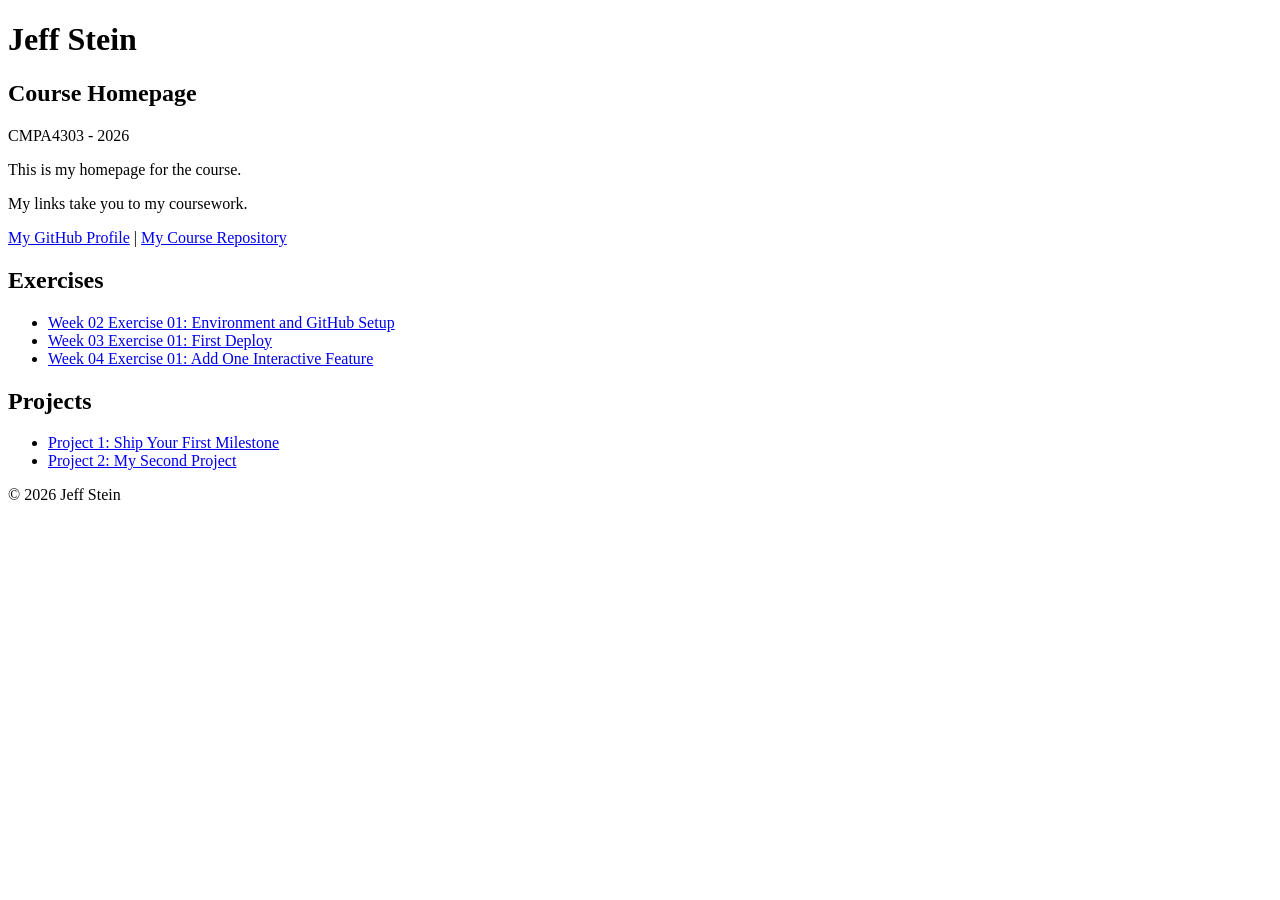
==== index.html @ a849a99c "Correction Coding correction" ====
<!DOCTYPE html>

<html lang="en">
    <head>
        <meta charset="UTF-8" />
        <title>Jeff Stein - CMPA4303 Project</title>
        <meta name="viewport" content="width=device-width, initial-scale=1.0"/>
    </head>

    <body>
        <header>
            <h1>Jeff Stein</h1>
            <h2>Course Homepage</h2>
            <p>CMPA4303 - 2026</p>
            <p>This is my homepage for the course.</p>
            <p>My links take you to my coursework.</p>
            <nav>
                <a href="https://github.com/Jstein0914">My GitHub Profile</a>
            |
                <a href="https://github.com/Jstein0914/CMPA4303">My Course Repository</a>
            </nav>
        </header>

        <main>
            <section>
                <h2>Exercises</h2>
                <ul>
                    <li>
                        <a href="https://github.com/Jstein0914/CMPA4303">Week 02 Exercise 01: Environment and GitHub Setup</a>
                    </li>
                    <li>
                        <a href="week-03-exercise-01/">Week 03 Exercise 01: First Deploy</a>
                    </li>
                    <li>
                        <a href="week-04-exercise-01/">Week 04 Exercise 01: Add One Interactive Feature</a>
                    </li>
                </ul>
            </section>
           
            <section>
                <h2>Projects</h2>
                <ul>
                    <li>
                        <a href="project-01/">Project 1: Ship Your First Milestone</a>
                    </li>
                    <li>
                      <a href="Project-02/">Project 2: My Second Project</a>
                    </li>
                </ul>
            </section>
        </main>
        <footer>
            <p>&copy; 2026 Jeff Stein</p>
        </footer>
    </body>
</html>
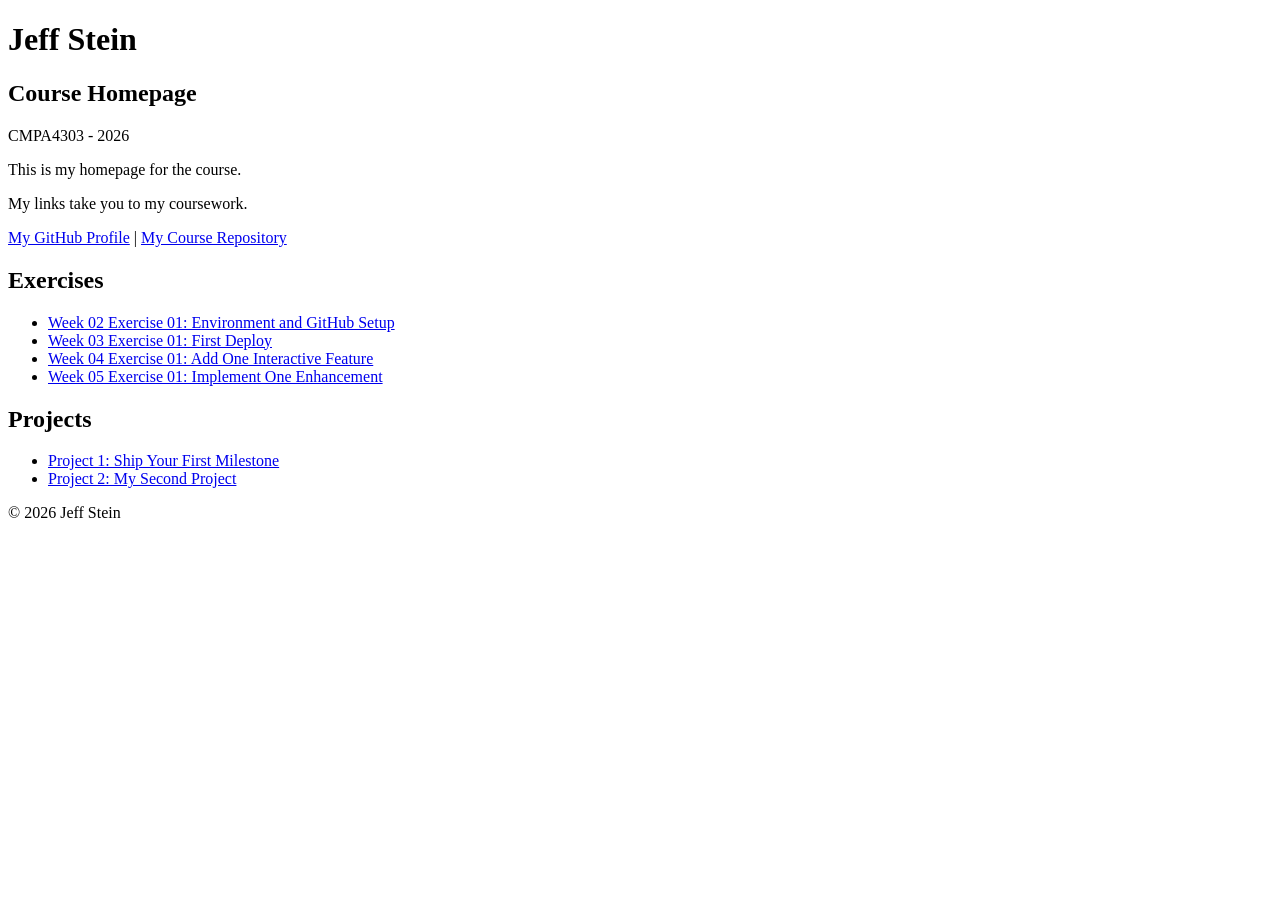
==== commit 24426c52: "Update Create week 5 and update course index.html file" ====
--- a/index.html
+++ b/index.html
@@ -34,6 +34,9 @@
                     <li>
                         <a href="week-04-exercise-01/">Week 04 Exercise 01: Add One Interactive Feature</a>
                     </li>
+                    <li>
+                        <a href="week-05-exercise-01/">Week 05 Exercise 01: Implement One Enhancement</a>
+                    </li>
                 </ul>
             </section>
            
@@ -44,7 +47,7 @@
                         <a href="project-01/">Project 1: Ship Your First Milestone</a>
                     </li>
                     <li>
-                      <a href="Project-02/">Project 2: My Second Project</a>
+                      <a href="project-02/">Project 2: My Second Project</a>
                     </li>
                 </ul>
             </section>
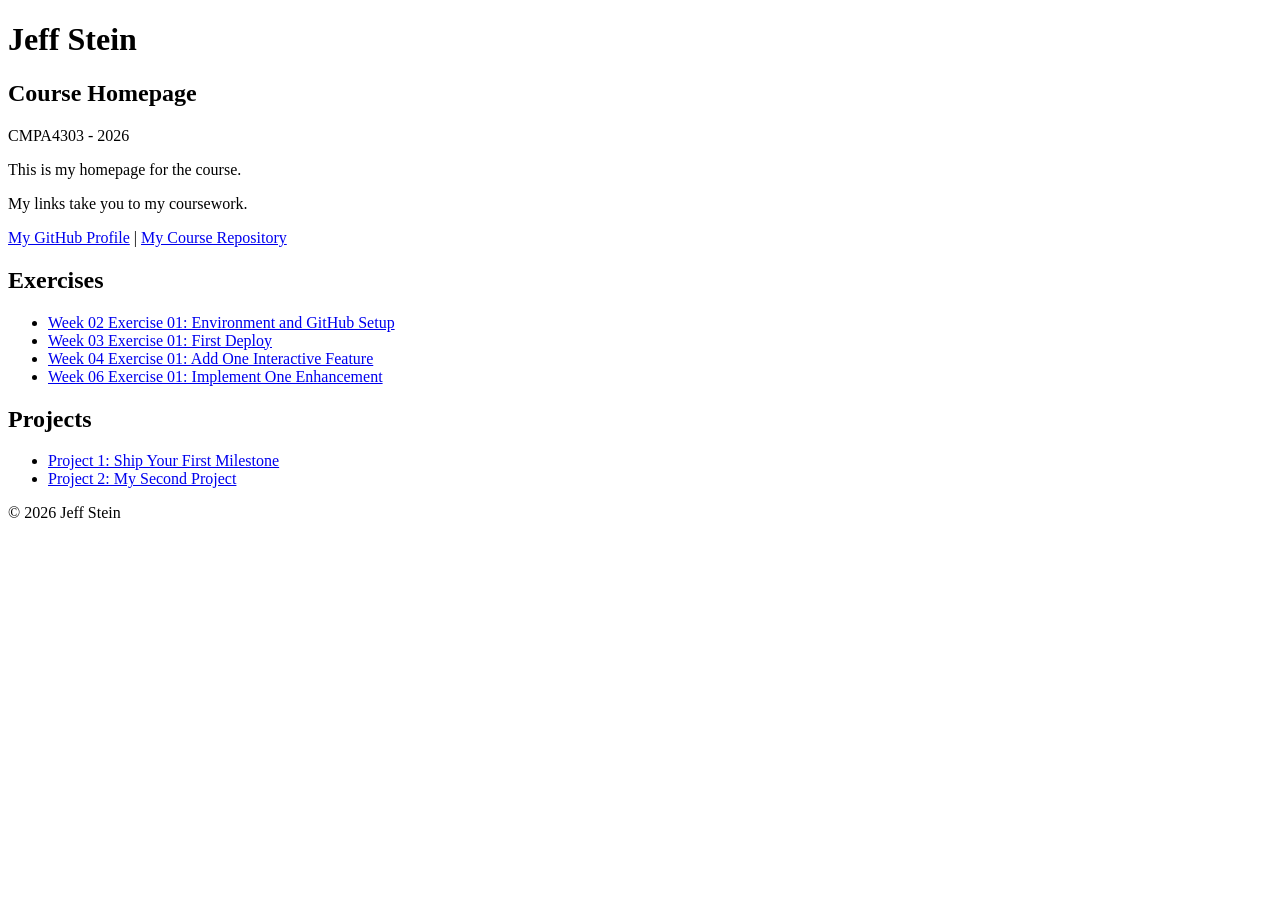
==== commit aad432b4: "Correction Change of week 5 to week 6." ====
--- a/index.html
+++ b/index.html
@@ -35,7 +35,7 @@
                         <a href="week-04-exercise-01/">Week 04 Exercise 01: Add One Interactive Feature</a>
                     </li>
                     <li>
-                        <a href="week-05-exercise-01/">Week 05 Exercise 01: Implement One Enhancement</a>
+                        <a href="week-06-exercise-01/">Week 06 Exercise 01: Implement One Enhancement</a>
                     </li>
                 </ul>
             </section>
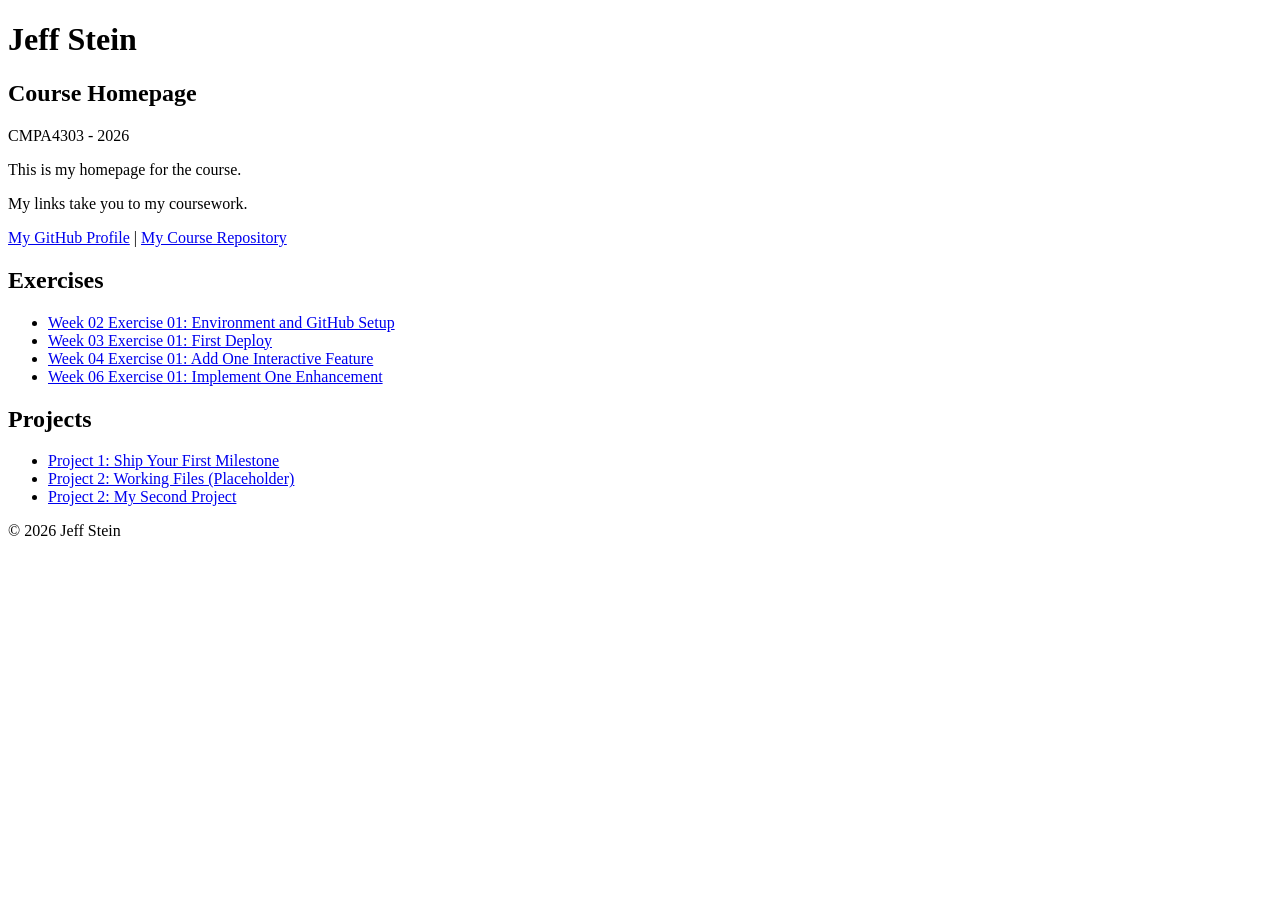
==== commit c4cfeb64: "Update Update the my course homepage - add project 2 working files as a placeholder for future proje" ====
--- a/index.html
+++ b/index.html
@@ -47,6 +47,9 @@
                         <a href="project-01/">Project 1: Ship Your First Milestone</a>
                     </li>
                     <li>
+                      <a href="project-02-working-files/">Project 2: Working Files (Placeholder)</a>
+                    </li>
+                    <li>
                       <a href="project-02/">Project 2: My Second Project</a>
                     </li>
                 </ul>
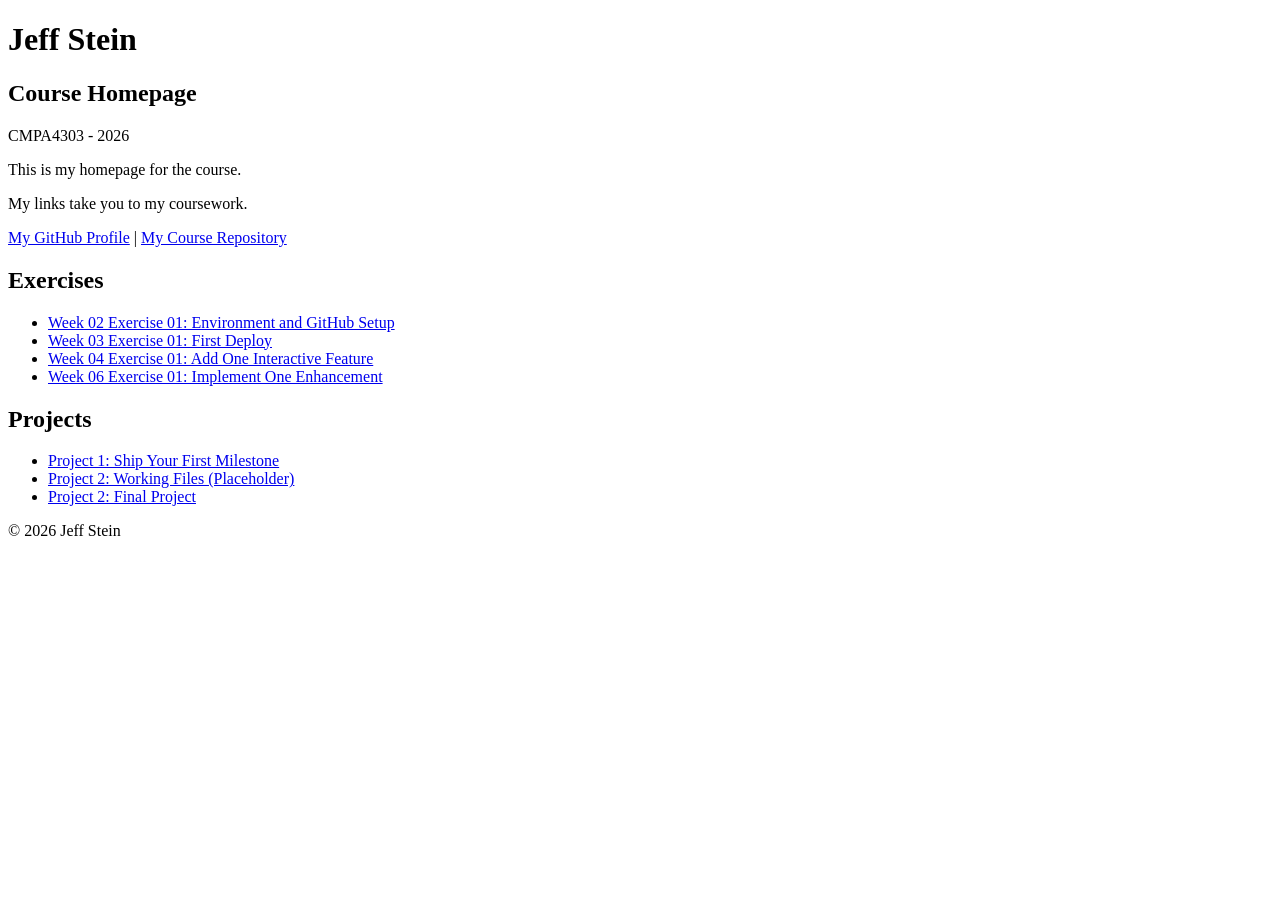
==== commit 2c16d0dc: "Update Course Homepage updates" ====
--- a/index.html
+++ b/index.html
@@ -50,7 +50,7 @@
                       <a href="project-02-working-files/">Project 2: Working Files (Placeholder)</a>
                     </li>
                     <li>
-                      <a href="project-02/">Project 2: My Second Project</a>
+                      <a href="project-02/">Project 2: Final Project</a>
                     </li>
                 </ul>
             </section>
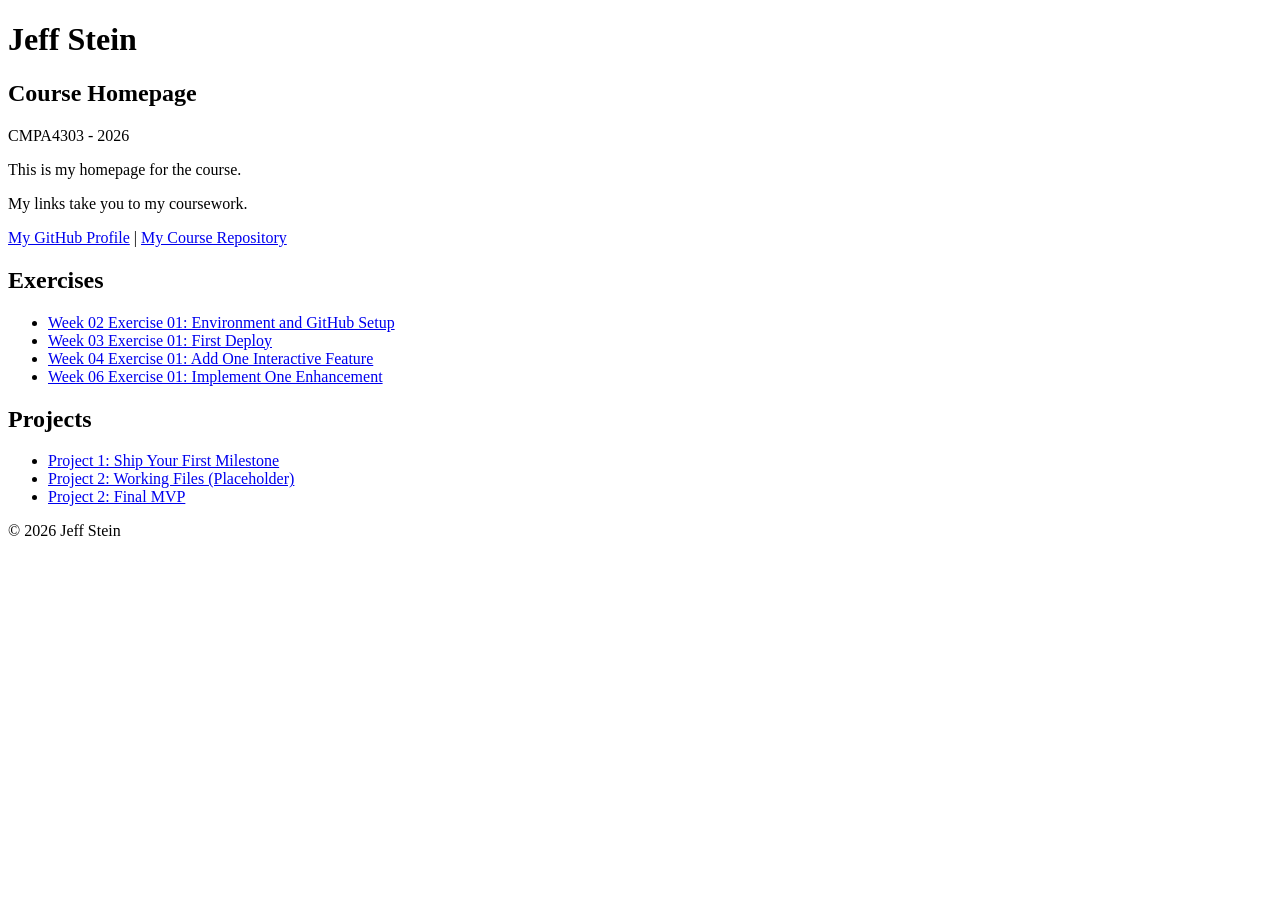
==== commit a369f0f2: "Correction Rename Project 02 in course work index file." ====
--- a/index.html
+++ b/index.html
@@ -50,7 +50,7 @@
                       <a href="project-02-working-files/">Project 2: Working Files (Placeholder)</a>
                     </li>
                     <li>
-                      <a href="project-02/">Project 2: Final Project</a>
+                      <a href="project-02/">Project 2: Final MVP</a>
                     </li>
                 </ul>
             </section>
